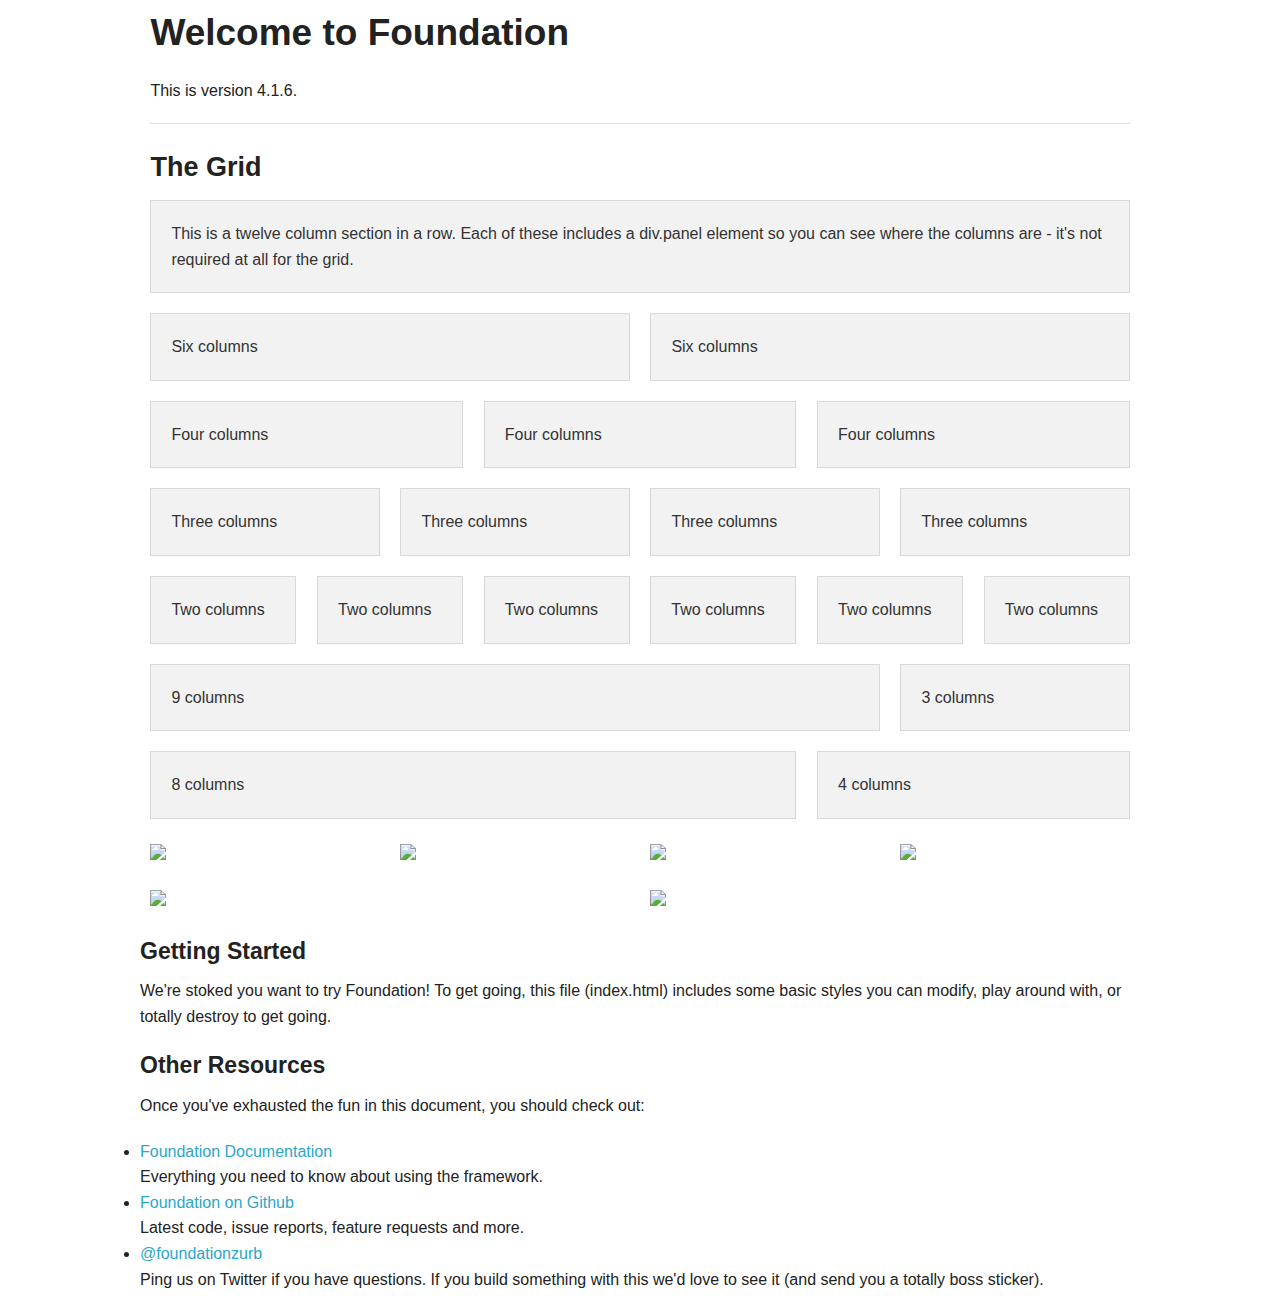
==== f4/index.html @ 62196ace "add Foundation 4-based branch" ====
<!DOCTYPE html>
<!--[if IE 8]> 				 <html class="no-js lt-ie9" lang="en" > <![endif]-->
<!--[if gt IE 8]><!--> <html class="no-js" lang="en" > <!--<![endif]-->

<head>
	<meta charset="utf-8" />
  <meta name="viewport" content="width=device-width" />
  <title>Foundation 4 Experimenting</title>

  
  <link rel="stylesheet" href="css/foundation.css" />
  

  <script src="js/vendor/custom.modernizr.js"></script>

</head>
<body>

	<div class="row">
		<div class="large-12 columns">
			<h2>Welcome to Foundation</h2>
			<p>This is version 4.1.6.</p>
			<hr />
		</div>
	</div>

	<div class="row">
		<div class="large-12 columns">
			<h3>The Grid</h3>

			<!-- Grid Example -->
			<div class="row">
				<div class="large-12 columns">
					<div class="panel">
						<p>This is a twelve column section in a row. Each of these includes a div.panel element so you can see where the columns are - it's not required at all for the grid.</p>
					</div>
				</div>
				<div class="large-6 columns">
					<div class="panel">
						<p>Six columns</p>
					</div>
				</div>
				<div class="large-6 columns">
					<div class="panel">
						<p>Six columns</p>
					</div>
				</div>
				<div class="large-4 columns">
					<div class="panel">
						<p>Four columns</p>
					</div>
				</div>
				<div class="large-4 columns">
					<div class="panel">
						<p>Four columns</p>
					</div>
				</div>
				<div class="large-4 columns">
					<div class="panel">
						<p>Four columns</p>
					</div>
				</div>
				<div class="large-3 columns">
					<div class="panel">
						<p>Three columns</p>
					</div>
				</div>
				<div class="large-3 columns">
					<div class="panel">
						<p>Three columns</p>
					</div>
				</div>
				<div class="large-3 columns">
					<div class="panel">
						<p>Three columns</p>
					</div>
				</div>
				<div class="large-3 columns">
					<div class="panel">
						<p>Three columns</p>
					</div>
				</div>

				<div class="large-2 columns">
					<div class="panel">
						<p>Two columns</p>
					</div>
				</div>
				<div class="large-2 columns">
					<div class="panel">
						<p>Two columns</p>
					</div>
				</div>
				<div class="large-2 columns">
					<div class="panel">
						<p>Two columns</p>
					</div>
				</div>
				<div class="large-2 columns">
					<div class="panel">
						<p>Two columns</p>
					</div>
				</div>
				<div class="large-2 columns">
					<div class="panel">
						<p>Two columns</p>
					</div>
				</div>
				<div class="large-2 columns">
					<div class="panel">
						<p>Two columns</p>
					</div>
				</div>

				<div class="large-9 columns">
					<div class="panel">
						<p>9 columns</p>
					</div>
				</div>

				<div class="large-3 columns">
					<div class="panel">
						<p>3 columns</p>
					</div>
				</div>

				<div class="large-8 columns">
					<div class="panel">
						<p>8 columns</p>
					</div>
				</div>

				<div class="large-4 columns">
					<div class="panel">
						<p>4 columns</p>
					</div>
				</div>

				<ul class="small-block-grid-4 large-block-grid-4">
				  <li><img src="http://placekitten.com/300/300"></li>
				  <li><img src="http://placekitten.com/300/300"></li>
				  <li><img src="http://placekitten.com/300/300"></li>
				  <li><img src="http://placekitten.com/300/300"></li>
				</ul>
				<ul class="small-block-grid-2 large-block-grid-2">
				  <li><img src="http://placekitten.com/600/600"></li>
				  <li><img src="http://placekitten.com/600/600"></li>
				</ul>

			<h4>Getting Started</h4>
			<p>We're stoked you want to try Foundation! To get going, this file (index.html) includes some basic styles you can modify, play around with, or totally destroy to get going.</p>

			<h4>Other Resources</h4>
			<p>Once you've exhausted the fun in this document, you should check out:</p>
			<ul class="disc">
				<li><a href="http://foundation.zurb.com/docs">Foundation Documentation</a><br />Everything you need to know about using the framework.</li>
				<li><a href="http://github.com/zurb/foundation">Foundation on Github</a><br />Latest code, issue reports, feature requests and more.</li>
				<li><a href="http://twitter.com/foundationzurb">@foundationzurb</a><br />Ping us on Twitter if you have questions. If you build something with this we'd love to see it (and send you a totally boss sticker).</li>
			</ul>
		</div>
	</div>

  <script>
  document.write('<script src=' +
  ('__proto__' in {} ? 'js/vendor/zepto' : 'js/vendor/jquery') +
  '.js><\/script>')
  </script>
  
  <script src="js/foundation.min.js"></script>
  <!--
  
  <script src="js/foundation/foundation.js"></script>
  
  <script src="js/foundation/foundation.dropdown.js"></script>
  
  <script src="js/foundation/foundation.placeholder.js"></script>
  
  <script src="js/foundation/foundation.forms.js"></script>
  
  <script src="js/foundation/foundation.alerts.js"></script>
  
  <script src="js/foundation/foundation.magellan.js"></script>
  
  <script src="js/foundation/foundation.reveal.js"></script>
  
  <script src="js/foundation/foundation.tooltips.js"></script>
  
  <script src="js/foundation/foundation.cookie.js"></script>
  
  <script src="js/foundation/foundation.joyride.js"></script>
  
  <script src="js/foundation/foundation.orbit.js"></script>
  
  <script src="js/foundation/foundation.section.js"></script>
  
  -->
  
  <script>
    $(document).foundation();
  </script>
</body>
</html>
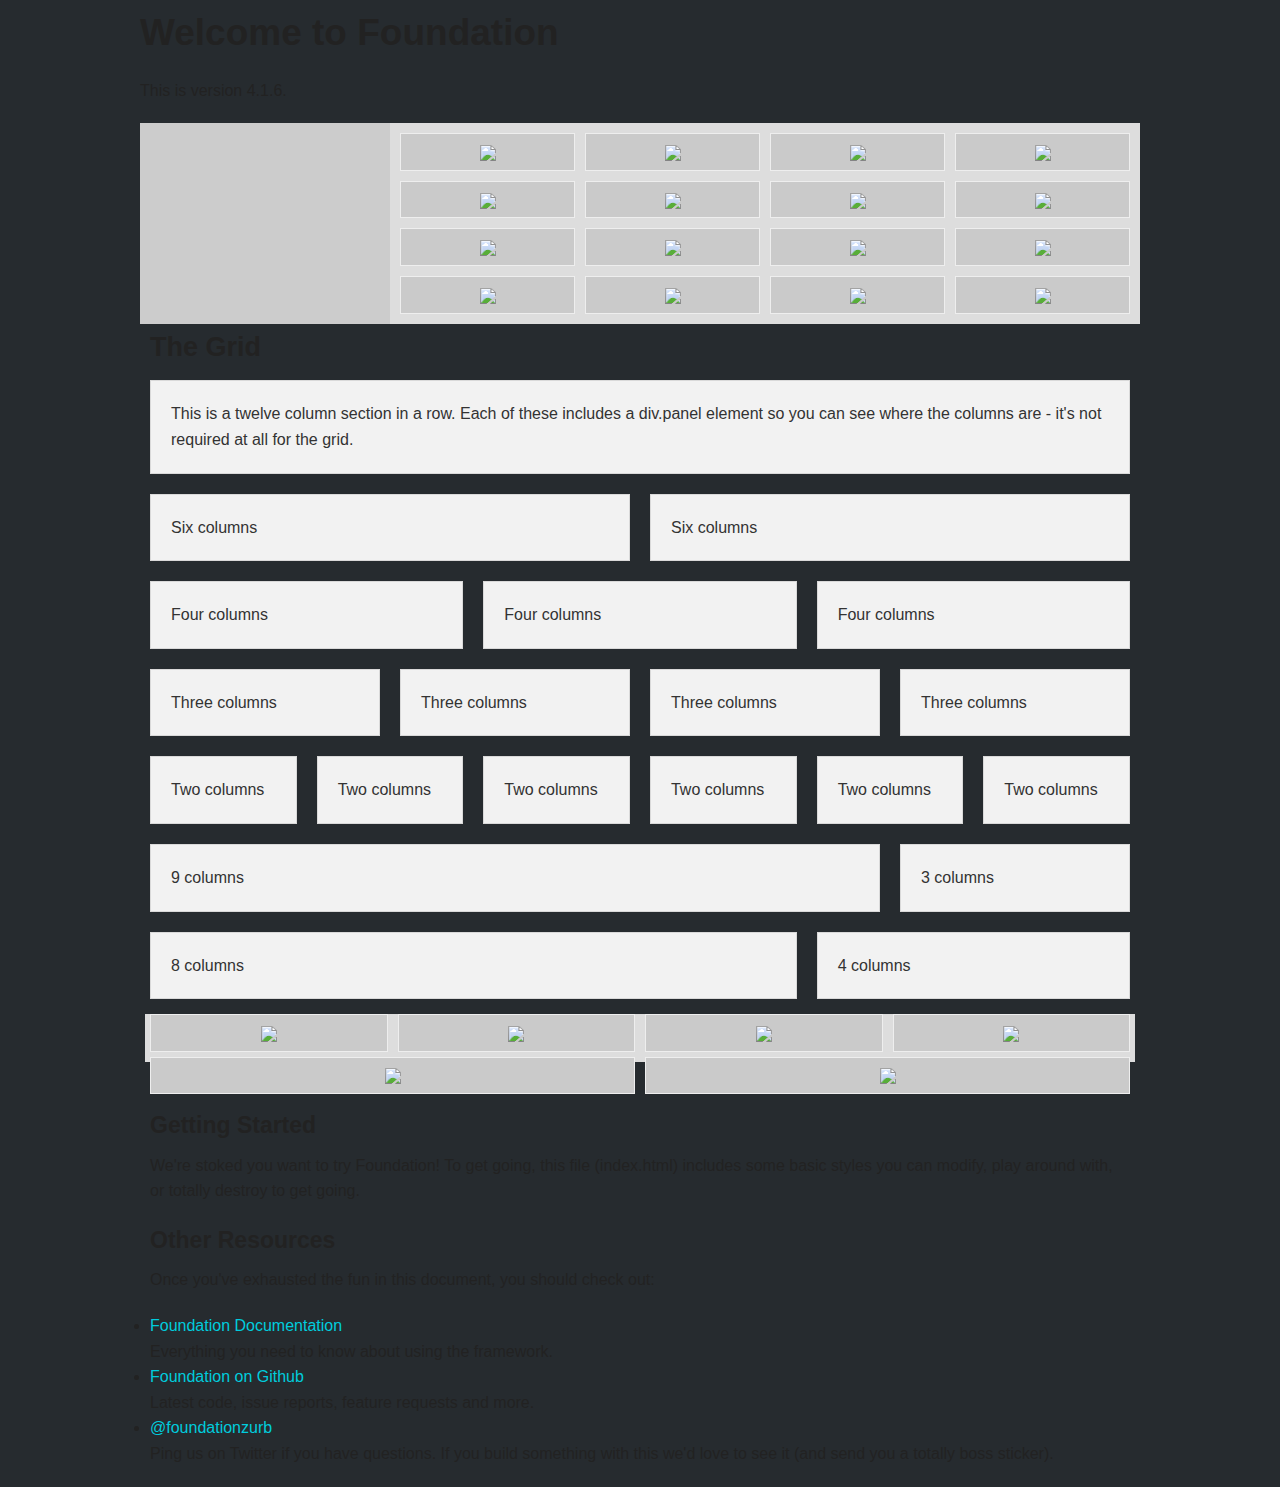
==== commit 51ba2c8c: "start experimenting with foundation" ====
--- a/f4/index.html
+++ b/f4/index.html
@@ -8,20 +8,89 @@
   <title>Foundation 4 Experimenting</title>
 
   
-  <link rel="stylesheet" href="css/foundation.css" />
+  <link rel="stylesheet" href="css/foundation.css?11" />
   
 
   <script src="js/vendor/custom.modernizr.js"></script>
 
 </head>
 <body>
-
+	
 	<div class="row">
-		<div class="large-12 columns">
-			<h2>Welcome to Foundation</h2>
-			<p>This is version 4.1.6.</p>
-			<hr />
-		</div>
+		<h2>Welcome to Foundation</h2>
+		<p>This is version 4.1.6.</p>
+	</div>
+	<div class="row content">
+
+		<div class="large-3 columns" id="sidebar">
+
+		</div>
+
+		<div class="large-9 columns" id="main">
+			<ul class="items-sm">
+
+			  <li class="item">
+			  	<a href="#"><img class="thumb" src="http://placekitten.com/600/600"></a>
+			  </li>
+
+			  <li class="item">
+			  	<a href="#"><img class="thumb" src="http://placekitten.com/600/600"></a>
+			  </li>
+
+			  <li class="item">
+			  	<a href="#"><img class="thumb" src="http://placekitten.com/600/600"></a>
+			  </li>
+
+			  <li class="item">
+			  	<a href="#"><img class="thumb" src="http://placekitten.com/600/600"></a>
+			  </li>
+			  <li class="item">
+			  	<a href="#"><img class="thumb" src="http://placekitten.com/500/500"></a>
+			  </li>
+
+			  <li class="item">
+			  	<a href="#"><img class="thumb" src="http://placekitten.com/500/500"></a>
+			  </li>
+
+			  <li class="item">
+			  	<a href="#"><img class="thumb" src="http://placekitten.com/500/500"></a>
+			  </li>
+
+			  <li class="item">
+			  	<a href="#"><img class="thumb" src="http://placekitten.com/500/500"></a>
+			  </li>
+			  			  <li class="item">
+			  	<a href="#"><img class="thumb" src="http://placekitten.com/300/300"></a>
+			  </li>
+
+			  <li class="item">
+			  	<a href="#"><img class="thumb" src="http://placekitten.com/300/300"></a>
+			  </li>
+
+			  <li class="item">
+			  	<a href="#"><img class="thumb" src="http://placekitten.com/300/300"></a>
+			  </li>
+
+			  <li class="item">
+			  	<a href="#"><img class="thumb" src="http://placekitten.com/300/300"></a>
+			  </li>
+			  			  <li class="item">
+			  	<a href="#"><img class="thumb" src="http://placekitten.com/900/900"></a>
+			  </li>
+
+			  <li class="item">
+			  	<a href="#"><img class="thumb" src="http://placekitten.com/900/900"></a>
+			  </li>
+			  <li class="item">
+			  	<a href="#"><img class="thumb" src="http://placekitten.com/900/900"></a>
+			  </li>
+
+			  <li class="item">
+			  	<a href="#"><img class="thumb" src="http://placekitten.com/900/900"></a>
+			  </li>
+			</ul>
+		</div>
+
 	</div>
 
 	<div class="row">
@@ -135,17 +204,44 @@
 						<p>4 columns</p>
 					</div>
 				</div>
-
-				<ul class="small-block-grid-4 large-block-grid-4">
-				  <li><img src="http://placekitten.com/300/300"></li>
-				  <li><img src="http://placekitten.com/300/300"></li>
-				  <li><img src="http://placekitten.com/300/300"></li>
-				  <li><img src="http://placekitten.com/300/300"></li>
+			</div>
+			<div class="row">
+
+				<div class="large-12 columns">
+
+				<ul class="items-sm ">
+
+				  <li class="item">
+				  	<a href="#"><img class="thumb" src="http://placekitten.com/300/300"></a>
+				  </li>
+
+				  <li class="item">
+				  	<a href="#"><img class="thumb" src="http://placekitten.com/300/300"></a>
+				  </li>
+
+				  <li class="item">
+				  	<a href="#"><img class="thumb" src="http://placekitten.com/300/300"></a>
+				  </li>
+
+				  <li class="item">
+				  	<a href="#"><img class="thumb" src="http://placekitten.com/300/300"></a>
+				  </li>
+
 				</ul>
-				<ul class="small-block-grid-2 large-block-grid-2">
-				  <li><img src="http://placekitten.com/600/600"></li>
-				  <li><img src="http://placekitten.com/600/600"></li>
+
+				</div>
+			</div>
+			<div class="row">
+				<div class="large-12 columns">
+				<ul class="items-med">
+				  <li class="item"><a href="#"><img class="thumb-m" src="http://placekitten.com/600/600"></a></li>
+				  <li class="item"><a href="#"><img class="thumb-m" src="http://placekitten.com/600/600"></a>                  </li>
 				</ul>
+			</div>
+		</div>
+
+				
+			
 
 			<h4>Getting Started</h4>
 			<p>We're stoked you want to try Foundation! To get going, this file (index.html) includes some basic styles you can modify, play around with, or totally destroy to get going.</p>
@@ -160,6 +256,7 @@
 		</div>
 	</div>
 
+
   <script>
   document.write('<script src=' +
   ('__proto__' in {} ? 'js/vendor/zepto' : 'js/vendor/jquery') +
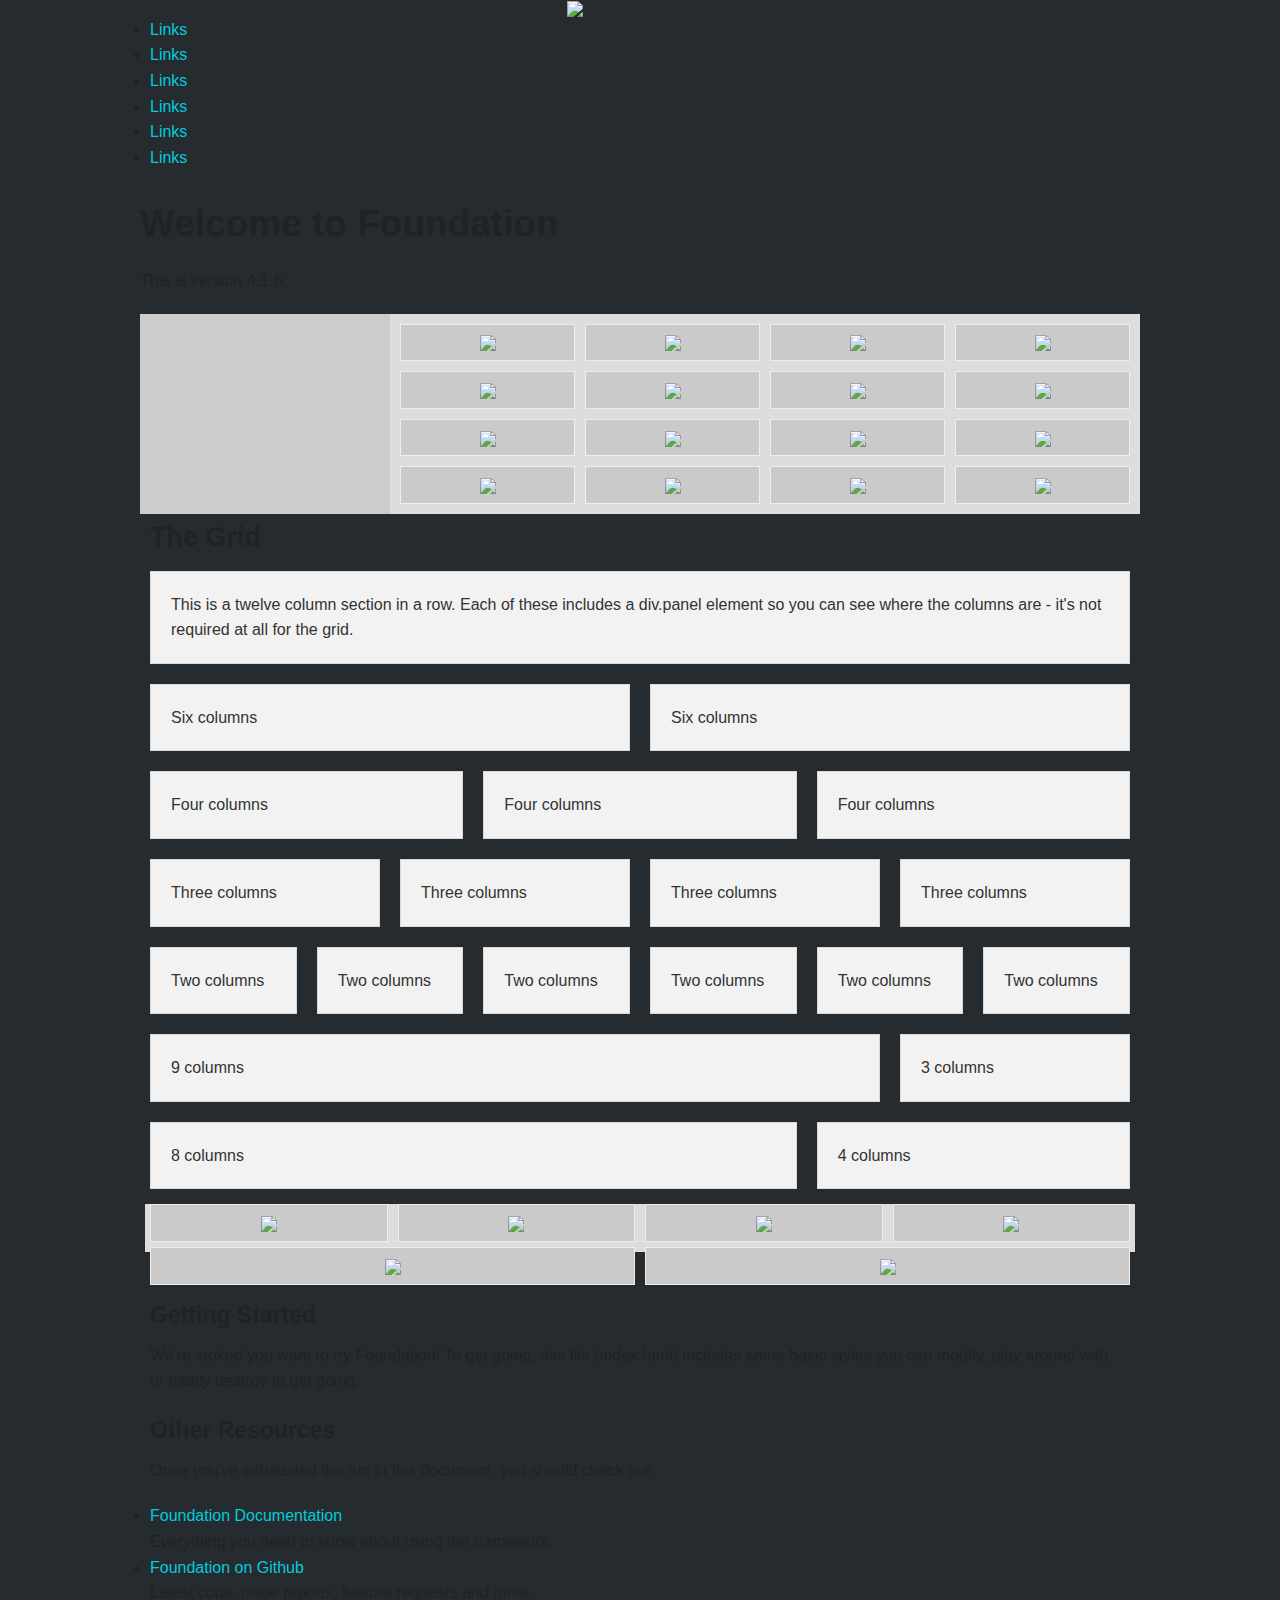
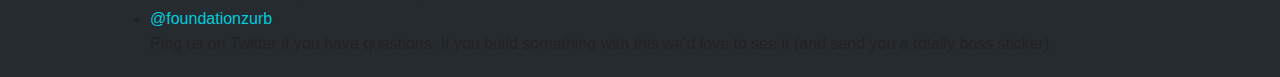
==== commit 862e0242: "start adding header experiments into /f4" ====
--- a/f4/index.html
+++ b/f4/index.html
@@ -16,6 +16,23 @@
 </head>
 <body>
 	
+	<header class="row header-area">
+	<a href="#" class="small-2 columns push-5 logo-link" id="logo-top">
+		<img src="http://placekitten.com/150/150" class="logo">
+	</a>
+	<nav class="nav-menu small-12 columns" id="nav-top">
+    	<ul>
+			<li><a href="#">Links</a></li>
+			<li><a href="#">Links</a></li>
+			<li><a href="#">Links</a></li>
+			<li><a href="#">Links</a></li>
+			<li><a href="#">Links</a></li>
+			<li><a href="#">Links</a></li>
+		</ul>
+	</nav>
+	</header>
+	
+
 	<div class="row">
 		<h2>Welcome to Foundation</h2>
 		<p>This is version 4.1.6.</p>
